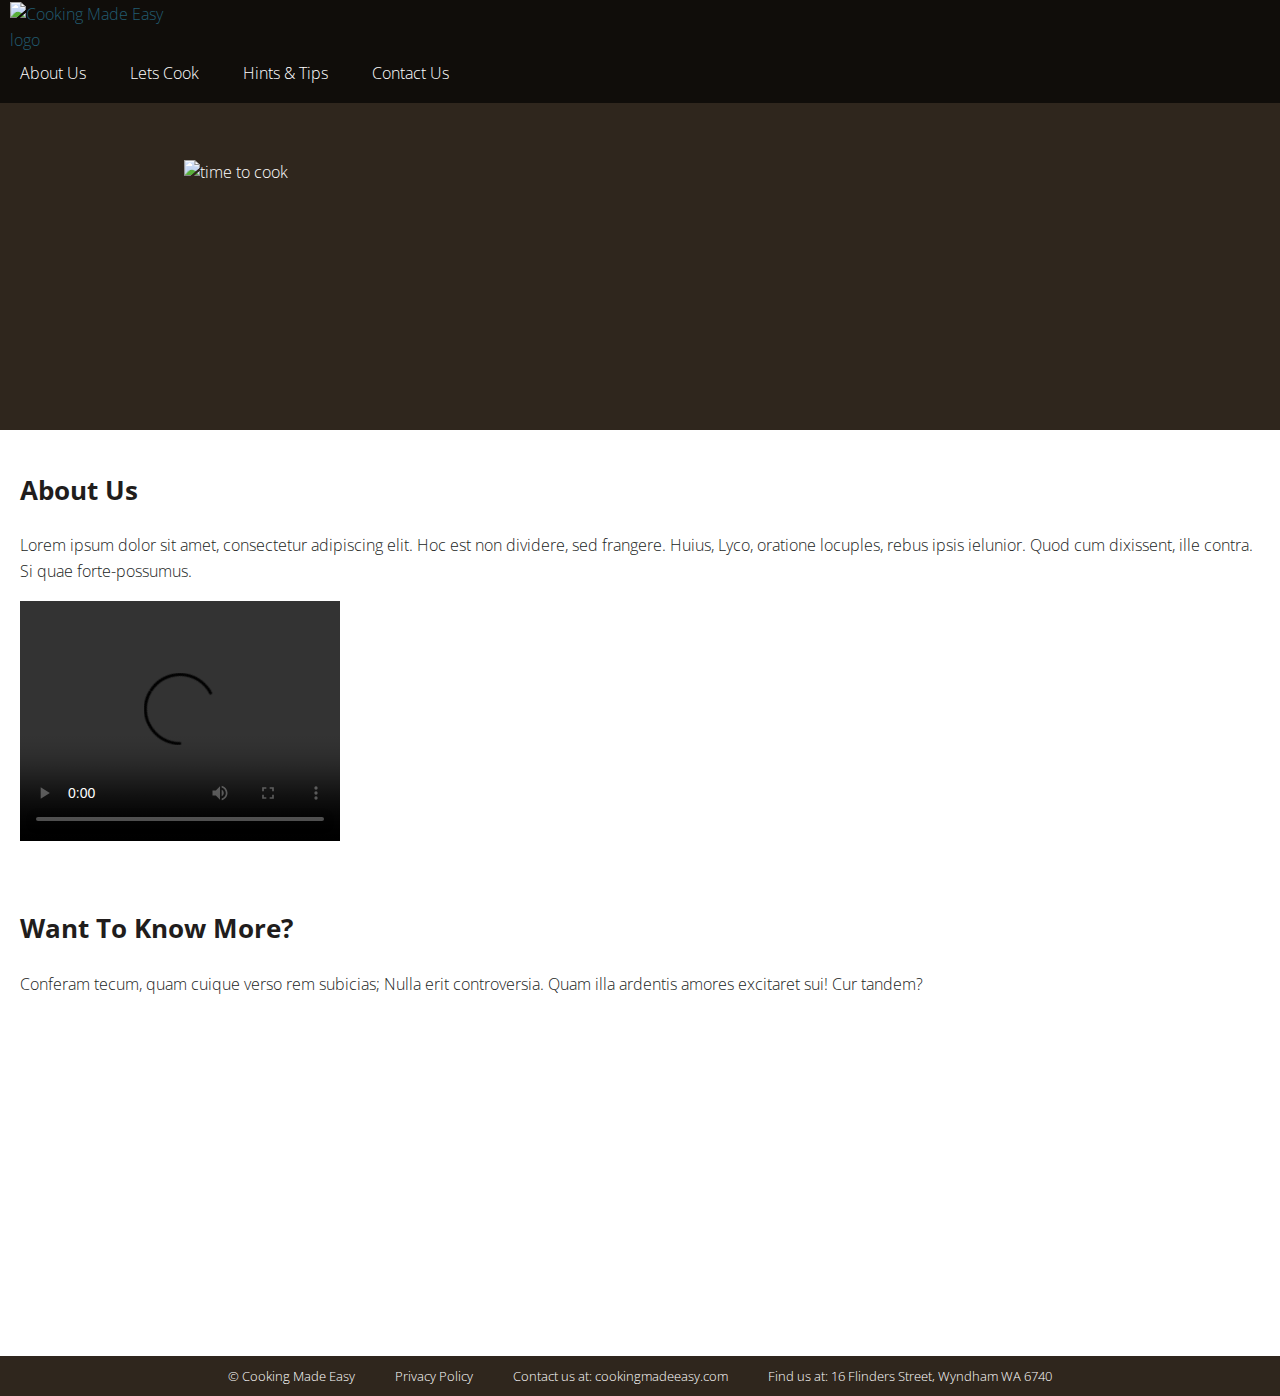
==== about.html @ f6d12e6b "Add files via upload" ====
<!DOCTYPE html>
<html lang="en">

<head>
    <!-- Character encoding for the HTML document -->
    <meta charset="UTF-8">
    <!-- Title for the webpage displayed in the tab of the browser -->
    <title>Cooking Made Easy</title>
    <!-- Favicon for the website -->
    <link rel="icon" href="_images/img_logo.png" type="image/png">
    <!-- Linking to an external CSS stylesheet -->
    <link rel="stylesheet" href="styles.css"> </head>

<body>
    <!-- Main wrapper for all the content on the page -->
    <div id="wrapper">
        <!-- Header section with website logo -->
        <header>
            <a href="index.html"> <img src="_images/logo.svg" alt="Cooking Made Easy logo" width="160px" height="61px"> </a> <img id="topimage" src="_images/logo_2.svg" alt="time to cook" width="400px" height="150px"> </header>
        <!-- Navigation bar for the website -->
        <nav>
            <ul>
                <li><a href="about.html" title="About us">About Us</a></li>
                <li><a href="recipes.html" title="lets Cook">Lets Cook</a></li>
                <li><a href="useful_tips.html" title="Hints &amp; Tips">Hints &amp; Tips</a></li>
                <li><a href="contact.html" title="Contact us">Contact Us</a></li>
            </ul>
        </nav>
        <!-- Main content area of the page -->
        <main>
            <article>
                <section>
                    <!-- Section with information about the website and a video -->
                    <h2>About Us</h2>
                    <p>Lorem ipsum dolor sit amet, consectetur adipiscing elit. Hoc est non dividere, sed frangere. Huius, Lyco, oratione locuples, rebus ipsis ielunior. Quod cum dixissent, ille contra. Si quae forte-possumus.</p>
                    <!-- HTML5 video player -->
                    <video width="320" height="240" controls>
                        <source src="_images/vid_cookingschool.mp4" type="video/mp4">
                        <source src="_images/vid_cookingschool.ogv" type="video/ogg">
                        <source src="_images/vid_cookingschool.webm" type="video/webm">
                        <!-- Message displayed if browser doesn't support HTML5 video -->
                        <p>Your browser does not support HTML5 video</p>
                    </video>
                </section>
                <section>
                    <!-- Section with additional information and a YouTube video -->
                    <h2>Want To Know More?</h2>
                    <p>Conferam tecum, quam cuique verso rem subicias; Nulla erit controversia. Quam illa ardentis amores excitaret sui! Cur tandem? </p>
                    <!-- YouTube video embedded via iframe -->
                    <iframe width="560" height="315" src="https://www.youtube.com/embed/ZcDpg-6D9VI" title="YouTube video player" frameborder="0" allow="accelerometer; autoplay; clipboard-write; encrypted-media; gyroscope; picture-in-picture; web-share" allowfullscreen> </iframe>
                </section>
            </article>
        </main>
        <!-- Footer section with additional information and links -->
        <footer>
            <ul>
                <li>&copy; Cooking Made Easy</li>
                <li><a href="docs/sample_doc.pdf">Privacy Policy</a></li>
                <li>Contact us at: <a href="mailto:cookingmadeeasy.com">cookingmadeeasy.com</a></li>
                <li>Find us at: 16 Flinders Street, Wyndham WA 6740</li>
            </ul>
        </footer>
    </div>
</body>

</html>
---- styles.css ----
/* Author: Jesse Cox
Date: 4 May 2023
Version: Week 10
*/


/*
COLOURS
#211d1c - dark brown (for text)
#2f261d - brown
#4389a2 - teal
#c62d03 - burnt red
*/


/*GLOBAL SETTING
----------------------------------------
*/


/* Importing the Open Sans font from Google Fonts with different weights and styles */

@import url('https://fonts.googleapis.com/css2?family=Open+Sans:ital,wght@0,300;0,700;1,300;1,700&display=swap');

/* Body styles: Basic typography and layout settings for the entire page */

body {
    font-size: 16px;
    font-weight: 300;
    font-family: 'Open Sans', sans-serif;
    color: #211d1c;
    margin: 0;
    line-height: 1.6;
}


/* Wrapper styles: Positioning and sizing the main content wrapper, and adding an entrance animation */

#wrapper {
    position: relative;
    max-width: 100%;
    margin: 0 auto;
    box-shadow: 0px 0px 20px rgba(0, 0, 0, 0.1);
    animation: fadein 2s;
}

@keyframes fadein {
    from {
        opacity: 0;
    }
    to {
        opacity: 1;
    }
}


/* Heading styles: Set sizes and weights for H1 and H2 headings */

h1 {
    font-size: 3em;
    font-weight: 700;
}

h2 {
    font-size: 1.6em;
    font-weight: 700;
}


/* Link styles: Basic color and transition effects for all links */

a {
    color: #225c71;
    transition: color 0.5s ease-in-out;
    position: relative;
}


/* Underline animation for hover state of links */

a::after {
    content: '';
    position: absolute;
    left: 0;
    bottom: -1px;
    width: 0;
    height: 1px;
    background-color: #c62d03;
    transition: all 0.5s ease-in-out;
}


/* Changing link color on hover and expanding underline */

a:hover {
    color: #c62d03;
}

a:hover::after {
    width: 100%;
}


/* Header styles: Styling and positioning for the header */

header {
    background: #2f261d url(_images/banner_1200.jpg) no-repeat top center;
    background-size: cover;
    height: 430px;
    color: #ffffff;
    position: relative;
}


/* Positioning the H1 heading in the center of the header */

header h1 {
    position: absolute;
    top: 50%;
    left: 50%;
    transform: translate(-50%, -50%);
    color: #ffffff;
    text-align: center;
}


/* Positioning the logo image and the top image in the header */

header img {
    position: absolute;
    top: 2px;
    left: 10px;
    z-index: 999;
}

#topimage {
    position: absolute;
    top: 160px;
    left: 30%;
    transform: translateX(-50%);
    z-index: 1000;
}


/* Navigation styles: Positioning and coloring for the navigation bar */

nav {
    background-color: rgba(0, 0, 0, 0.65);
    position: absolute;
    top: 0px;
    left: 0px;
    width: 100%;
    padding-top: 45px;
}


/* Styles for links in the navigation bar */

nav a {
    color: #ffffff;
    text-decoration: none;
    padding: 10px 20px 15px 20px;
}


/* Changing background color and color of nav links on hover */

nav a:hover {
    background-color: #225c71;
    color: #ffffff;
    transition: all 0.3s ease;
}


/* Ensuring visited nav links remain white */

nav a:visited {
    color: #ffffff;
}


/* Styling the unordered list in the navigation bar */

nav ul {
    padding-left: 0px;
    list-style: none;
}


/* Making list items in the navigation bar display inline */

nav li {
    display: inline;
}


/* Styling the three columns section */

#three-columns {
    display: flex;
    margin: 30px 0;
    text-align: center;
}

#three-columns section {
    padding: 0 20px;
}


/* Styling the cooking section */

#cooking {
    background-color: #4389a2;
    color: #ffffff;
    display: flex;
    padding: 25px;
}

#cooking div {
    padding-left: 25px;
}

#cooking a {
    color: #ffffff;
    text-decoration: none;
    font-size: 1.2em;
    border: 1px solid #ffffff;
    padding: 4px 15px;
}


/* Styling the aside section */

aside {
    display: flex;
    flex-direction: row;
    flex-wrap: nowrap;
    background-color: #eee9d9;
}

aside section {
    padding: 25px;
}

aside h2 {
    font-size: 1.2em;
}


/* Styling the images in the aside section */

.aside-img {
    width: 100%;
    height: auto;
    object-fit: cover;
    max-height: 250px;
}


/* Adding padding to all sections */

section {
    padding: 20px;
}


/* Styling blockquotes */

blockquote {
    background: #ffffff;
    margin-bottom: 0;
    align-self: flex-end;
    padding: 30px 25px 25px 25px;
}

#text {
    font-style: italic;
    font-size: 1.2em;
}


/* Footer styles: Typography and coloring for the footer */

footer {
    font-size: 0.8em;
    background-color: #2f261d;
    color: #ffffff;
}


/* Styling links in the footer */

footer a {
    color: #ffffff;
    text-decoration: none;
    transition: color 0.5s ease-in-out;
}


/* Changing color of footer links on hover */

footer a:hover {
    color: #225c71;
    text-decoration: underline;
}


/* Ensuring visited footer links remain white */

footer a:visited {
    color: #ffffff;
}


/* Styling the unordered list in the footer */

footer ul {
    display: flex;
    justify-content: center;
    padding: 10px 0;
    margin: 0 auto;
    text-align: center;
}


/* Styling list items in the footer */

footer li {
    list-style: none;
    padding: 0 20px;
}
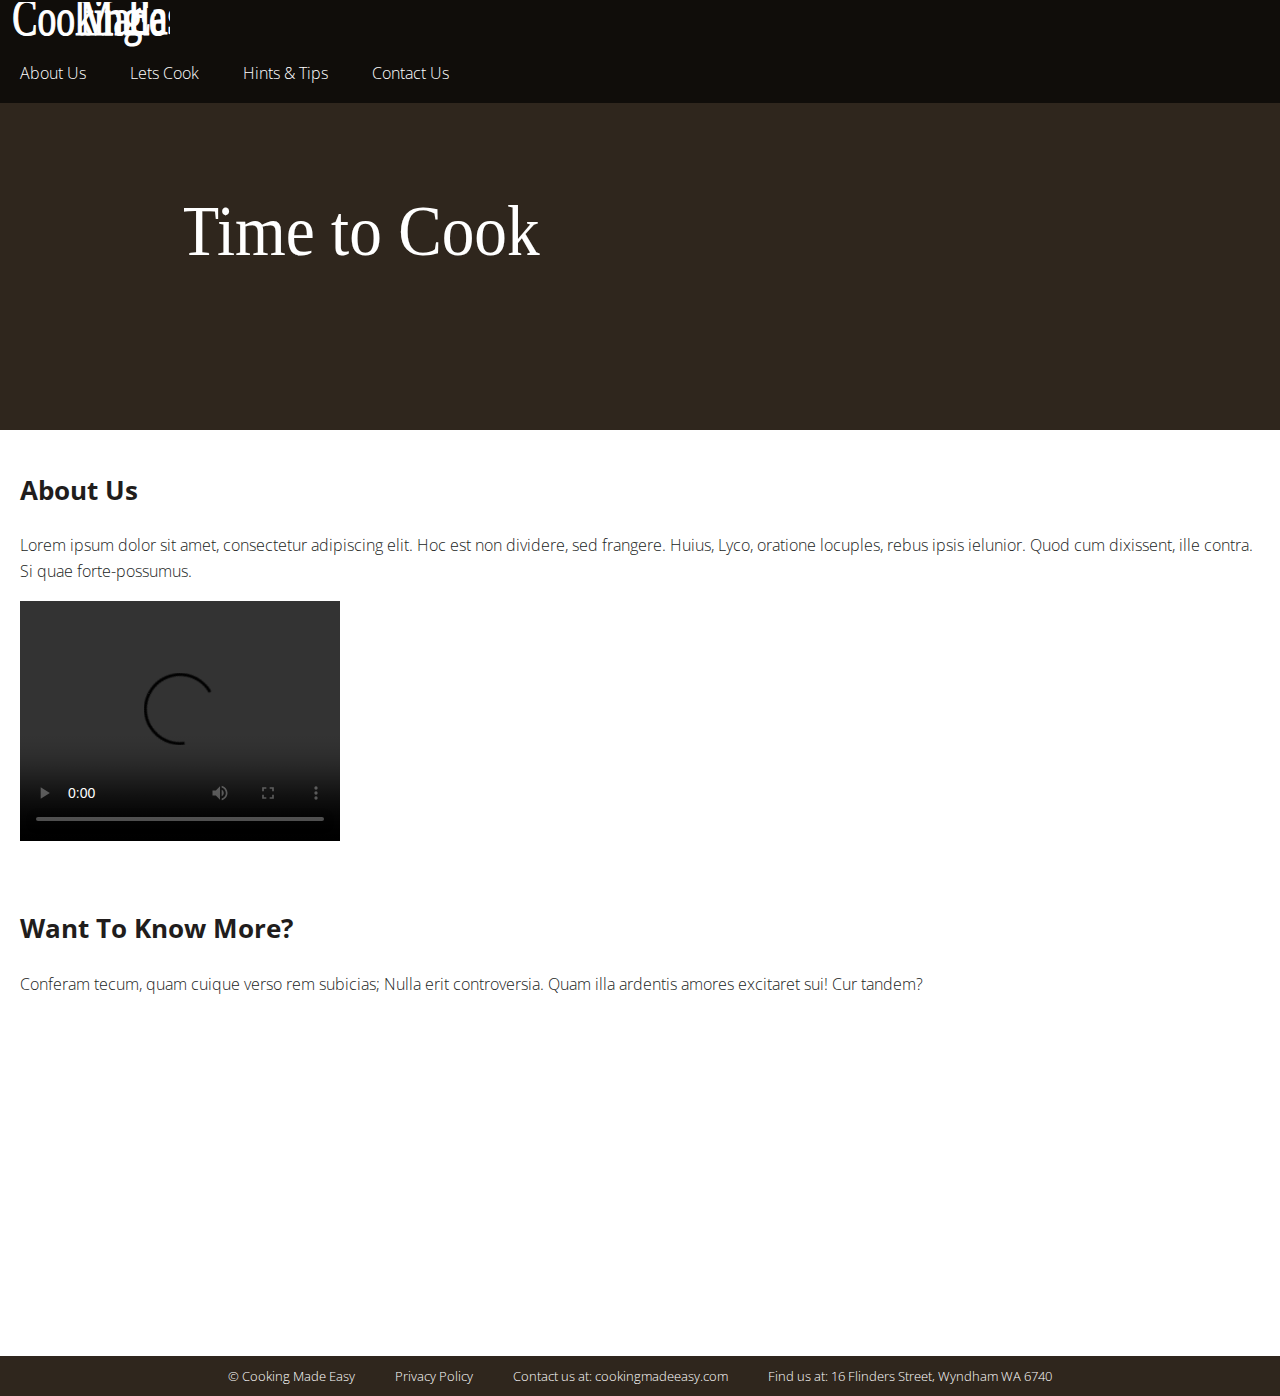
==== commit 5d56307f: "Update about.html" ====
--- a/about.html
+++ b/about.html
@@ -35,7 +35,7 @@
                     <p>Lorem ipsum dolor sit amet, consectetur adipiscing elit. Hoc est non dividere, sed frangere. Huius, Lyco, oratione locuples, rebus ipsis ielunior. Quod cum dixissent, ille contra. Si quae forte-possumus.</p>
                     <!-- HTML5 video player -->
                     <video width="320" height="240" controls>
-                        <source src="_images/vid_cookingschool.mp4" type="video/mp4">
+                        <source src="_images/vid_cookingschool.wmv" type="video/wmv">
                         <source src="_images/vid_cookingschool.ogv" type="video/ogg">
                         <source src="_images/vid_cookingschool.webm" type="video/webm">
                         <!-- Message displayed if browser doesn't support HTML5 video -->
@@ -63,4 +63,4 @@
     </div>
 </body>
 
-</html>+</html>
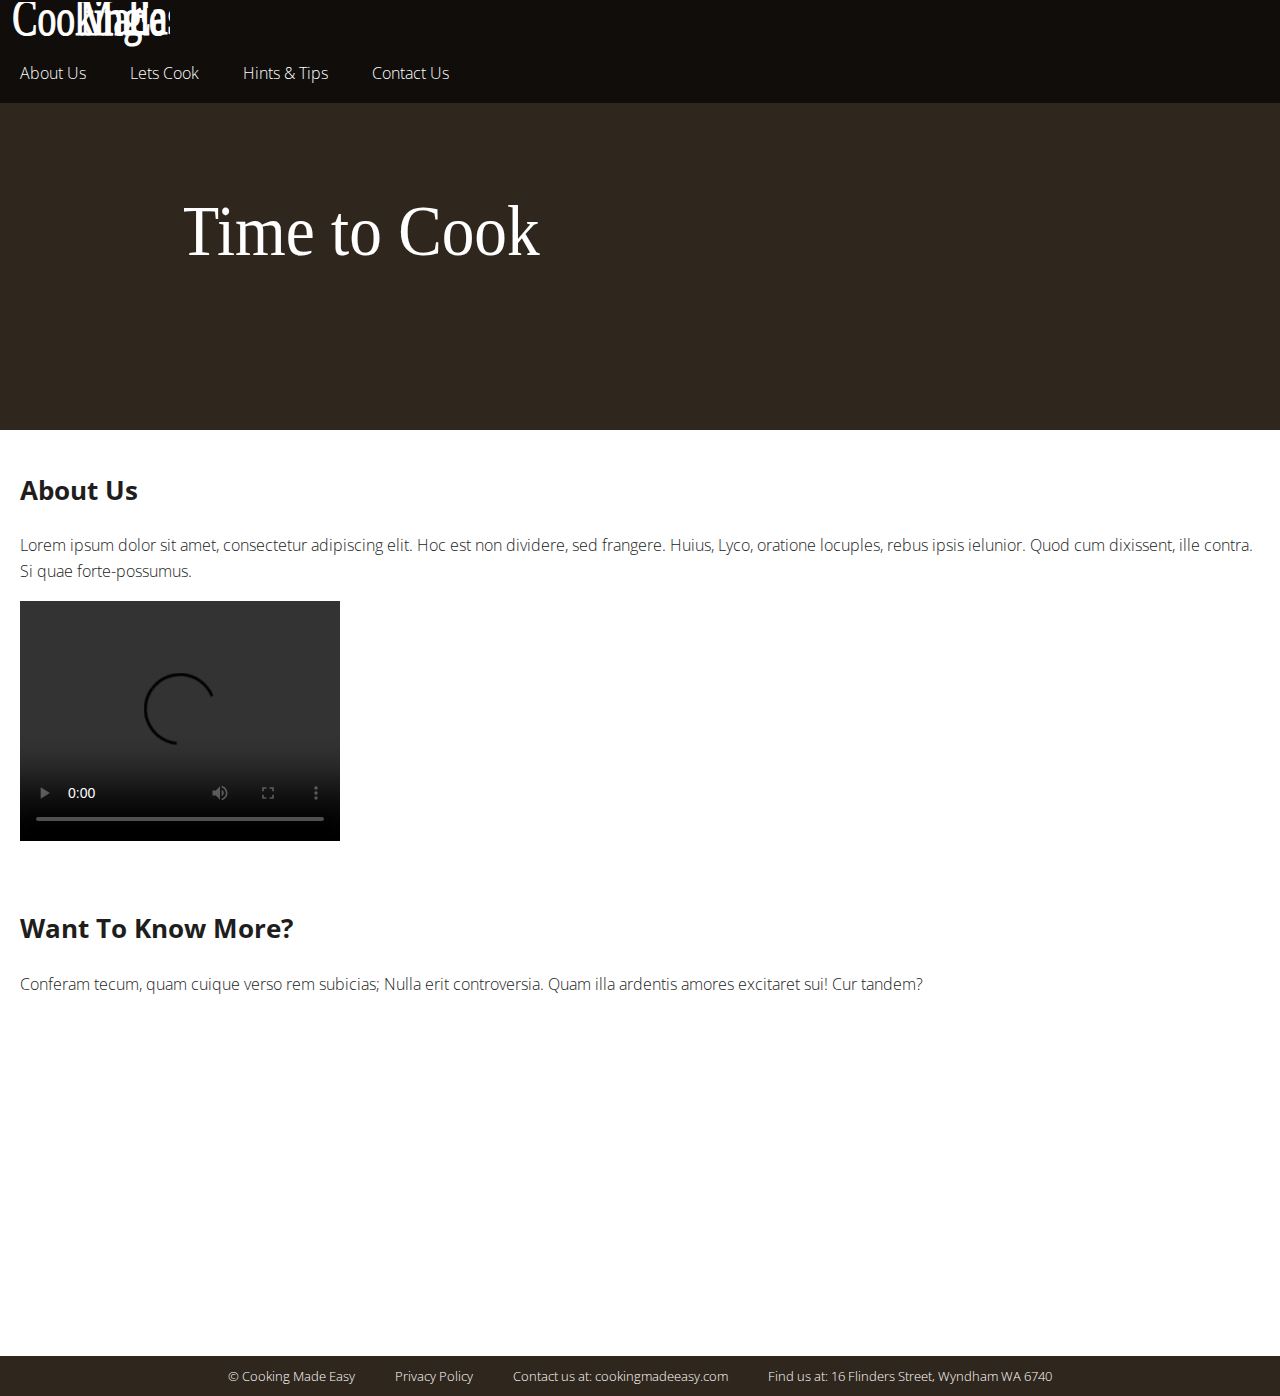
==== commit fc1c15fc: "Update about.html" ====
--- a/about.html
+++ b/about.html
@@ -35,7 +35,7 @@
                     <p>Lorem ipsum dolor sit amet, consectetur adipiscing elit. Hoc est non dividere, sed frangere. Huius, Lyco, oratione locuples, rebus ipsis ielunior. Quod cum dixissent, ille contra. Si quae forte-possumus.</p>
                     <!-- HTML5 video player -->
                     <video width="320" height="240" controls>
-                        <source src="_images/vid_cookingschool.wmv" type="video/wmv">
+                        <source src="_images/vid_cookingschool.mp4" type="video/mp4">
                         <source src="_images/vid_cookingschool.ogv" type="video/ogg">
                         <source src="_images/vid_cookingschool.webm" type="video/webm">
                         <!-- Message displayed if browser doesn't support HTML5 video -->
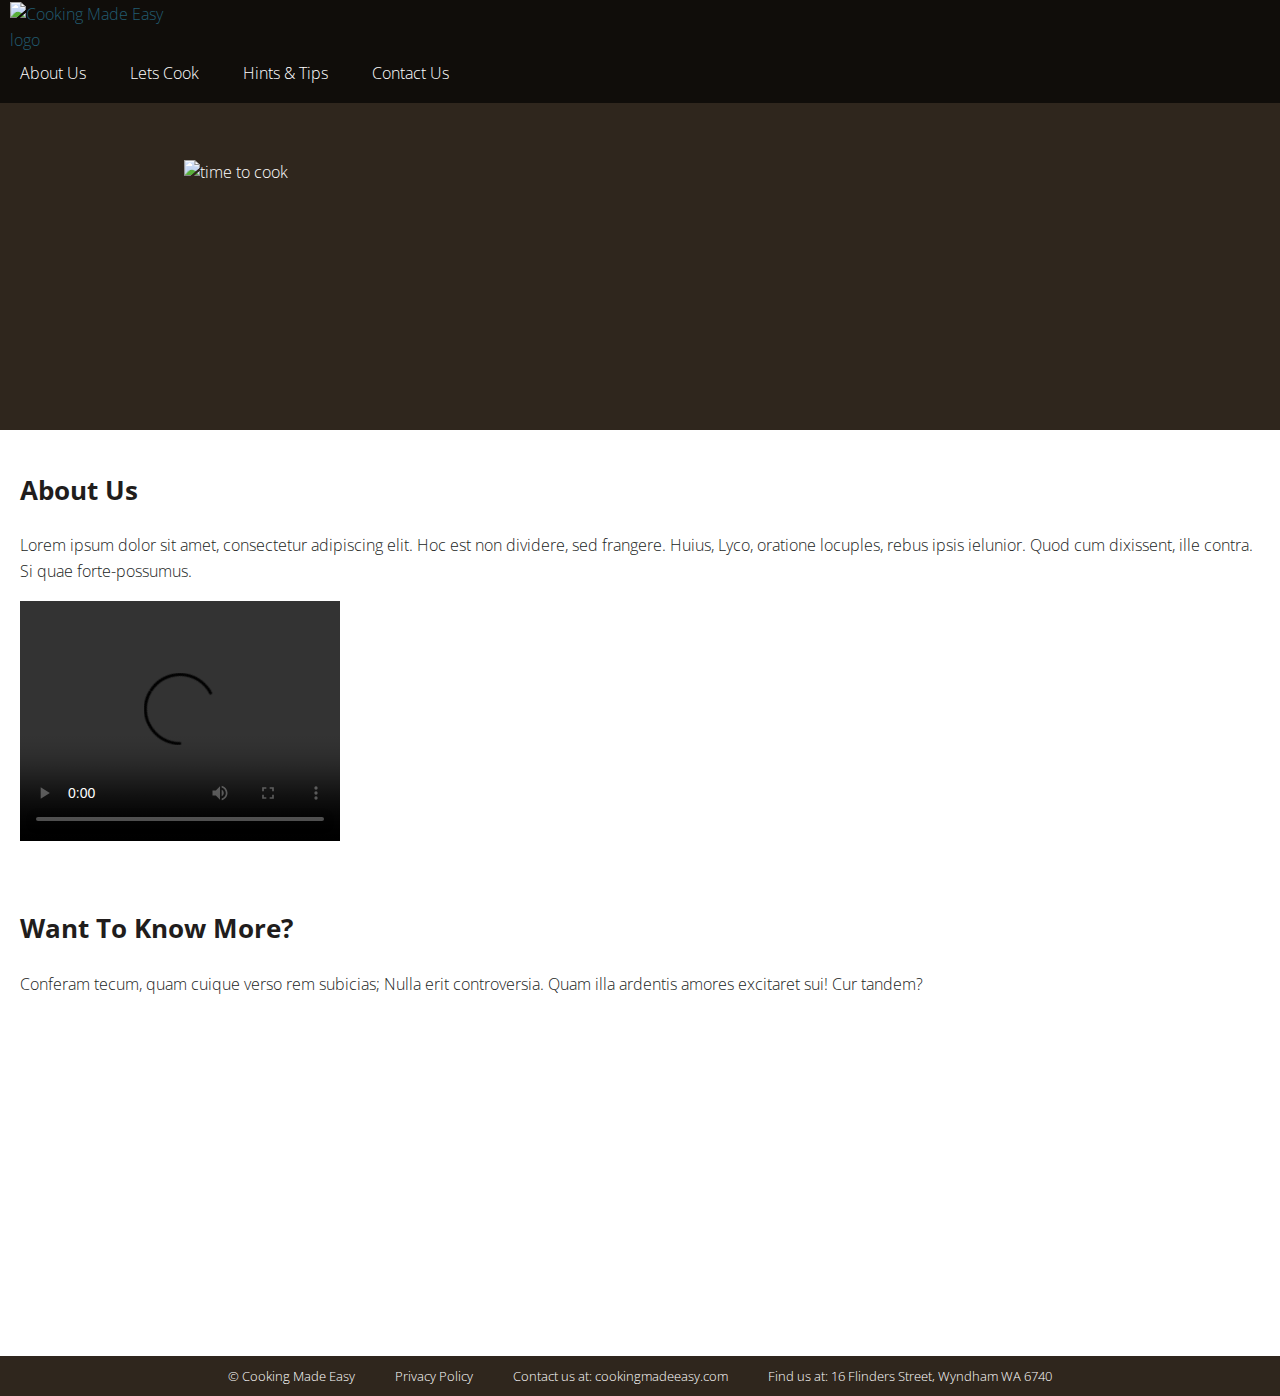
==== commit 2f8f848d: "Add files via upload" ====
--- a/about.html
+++ b/about.html
@@ -7,7 +7,7 @@
     <!-- Title for the webpage displayed in the tab of the browser -->
     <title>Cooking Made Easy</title>
     <!-- Favicon for the website -->
-    <link rel="icon" href="_images/img_logo.png" type="image/png">
+    <link rel="icon" href="images/logo.png" type="image/png">
     <!-- Linking to an external CSS stylesheet -->
     <link rel="stylesheet" href="styles.css"> </head>
 
@@ -16,7 +16,7 @@
     <div id="wrapper">
         <!-- Header section with website logo -->
         <header>
-            <a href="index.html"> <img src="_images/logo.svg" alt="Cooking Made Easy logo" width="160px" height="61px"> </a> <img id="topimage" src="_images/logo_2.svg" alt="time to cook" width="400px" height="150px"> </header>
+            <a href="index.html"> <img src="images/logo.svg" alt="Cooking Made Easy logo" width="160px" height="61px"> </a> <img id="topimage" src="images/logo2.svg" alt="time to cook" width="400px" height="150px"> </header>
         <!-- Navigation bar for the website -->
         <nav>
             <ul>
@@ -35,9 +35,9 @@
                     <p>Lorem ipsum dolor sit amet, consectetur adipiscing elit. Hoc est non dividere, sed frangere. Huius, Lyco, oratione locuples, rebus ipsis ielunior. Quod cum dixissent, ille contra. Si quae forte-possumus.</p>
                     <!-- HTML5 video player -->
                     <video width="320" height="240" controls>
-                        <source src="_images/vid_cookingschool.mp4" type="video/mp4">
-                        <source src="_images/vid_cookingschool.ogv" type="video/ogg">
-                        <source src="_images/vid_cookingschool.webm" type="video/webm">
+                        <source src="images/cookingschool.mp4" type="video/mp4">
+                        <source src="images/cookingschool.ogv" type="video/ogg">
+                        <source src="images/cookingschool.webm" type="video/webm">
                         <!-- Message displayed if browser doesn't support HTML5 video -->
                         <p>Your browser does not support HTML5 video</p>
                     </video>
@@ -63,4 +63,4 @@
     </div>
 </body>
 
-</html>
+</html>--- a/styles.css
+++ b/styles.css
@@ -104,7 +104,7 @@
 /* Header styles: Styling and positioning for the header */
 
 header {
-    background: #2f261d url(_images/banner_1200.jpg) no-repeat top center;
+    background: #2f261d url(images/banner.jpg) no-repeat top center;
     background-size: cover;
     height: 430px;
     color: #ffffff;
